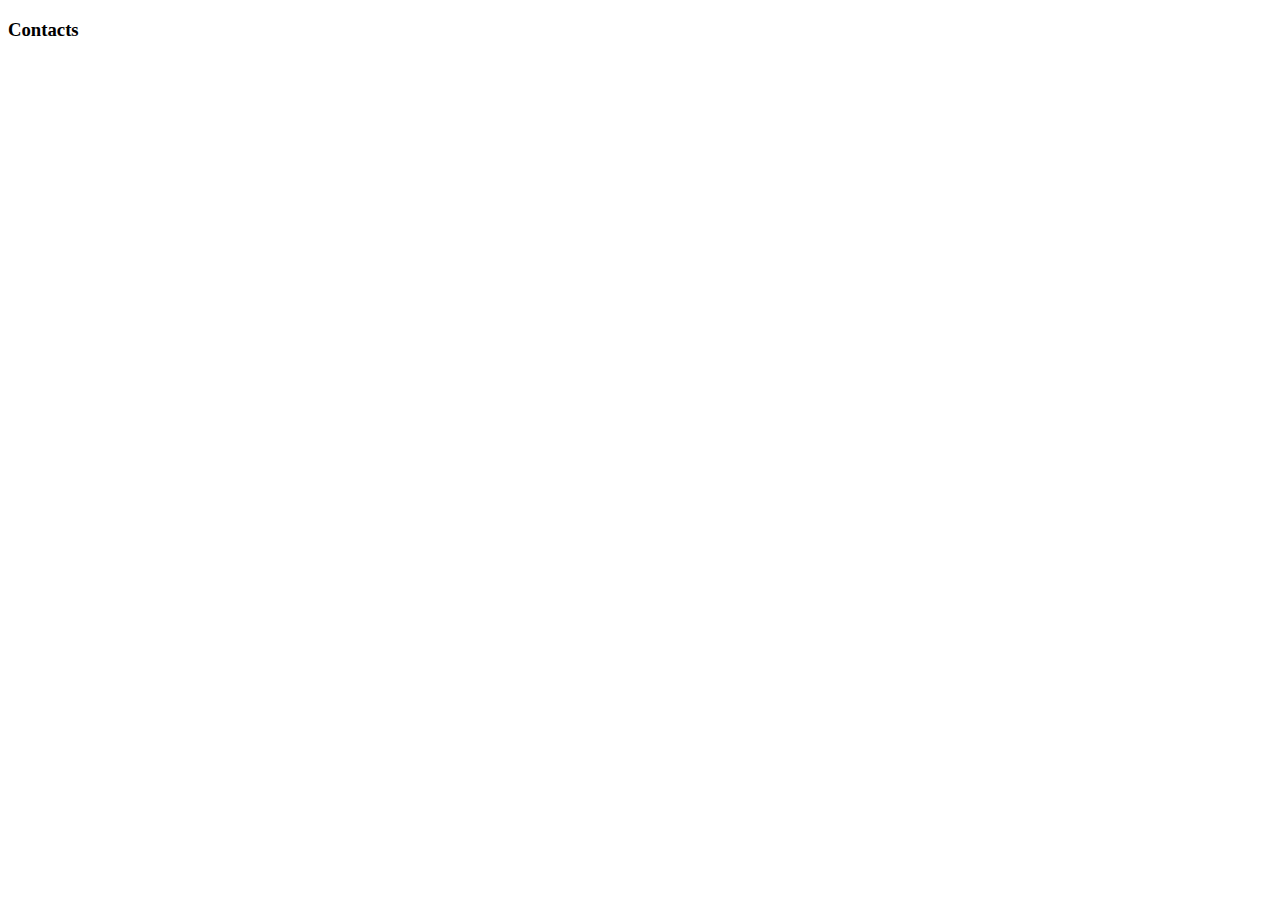
==== contacts.html @ df5e1445 "HTML Tema2" ====
<!DOCTYPE html>
<html lang="en">
<head>
    <meta charset="UTF-8">
    <meta http-equiv="X-UA-Compatible" content="IE=edge">
    <meta name="viewport" content="width=device-width, initial-scale=1.0">
    <title>Contacts</title>
</head>
<body>
    <h3>Contacts</h3>
</body>
</html>
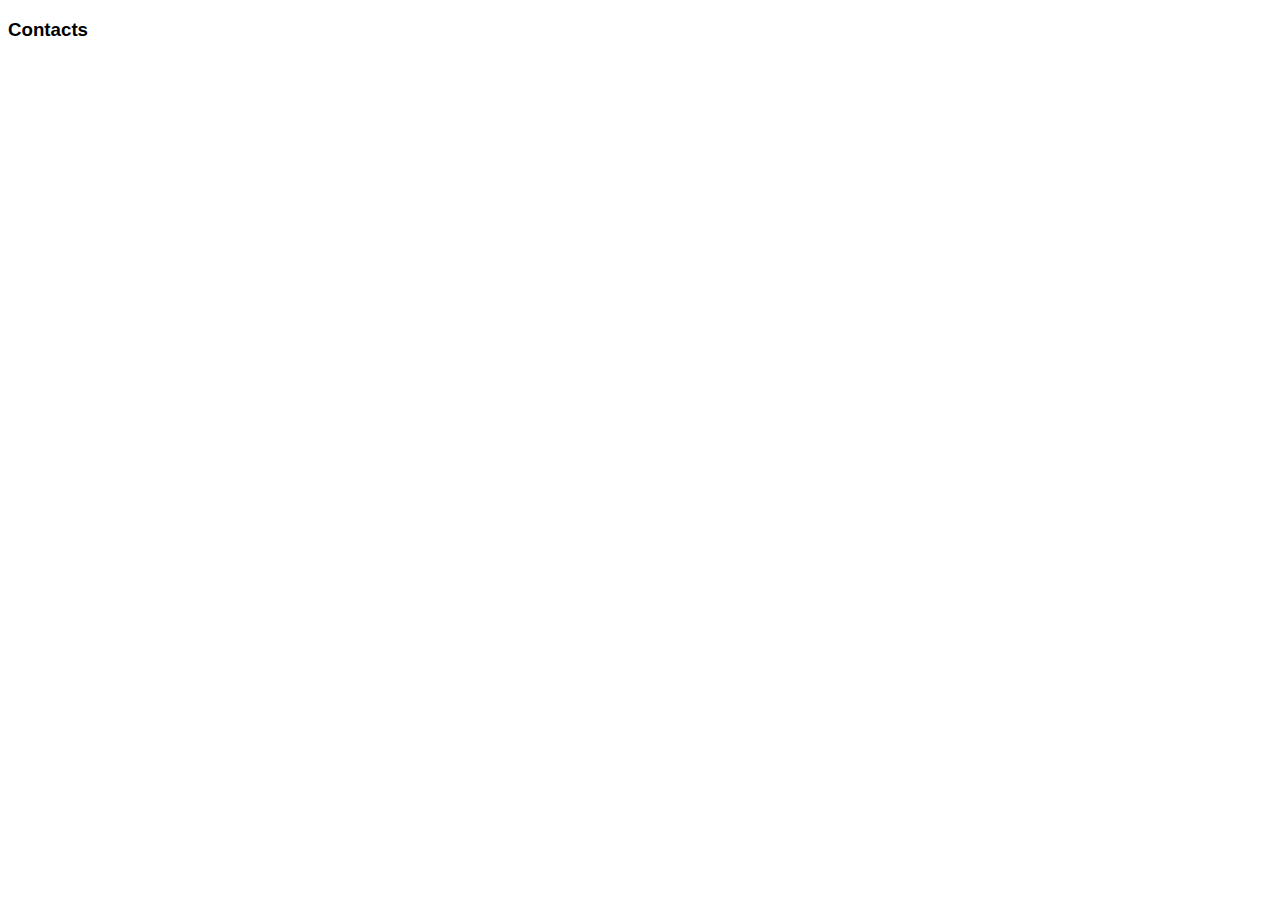
==== commit 3ba73699: "Upgrade Tema 2 HTML" ====
--- a/contacts.html
+++ b/contacts.html
@@ -5,6 +5,7 @@
     <meta http-equiv="X-UA-Compatible" content="IE=edge">
     <meta name="viewport" content="width=device-width, initial-scale=1.0">
     <title>Contacts</title>
+    <link rel="stylesheet" href="css/styles.css" />
 </head>
 <body>
     <h3>Contacts</h3>
--- a/css/styles.css
+++ b/css/styles.css
@@ -0,0 +1,144 @@
+header {
+  color: #757575;
+  font-size: 14px;
+  font-family: Roboto;
+  font-style: normal;
+  font-weight: 500;
+  line-height: normal;
+  letter-spacing: 0.28px;
+  background: #fff;
+}
+body {
+  background-color: #fff;
+  font-family: Roboto, sans-serif;
+  font-weight: 700;
+}
+
+.title-page {
+  color: #fff;
+  font-size: 44px;
+
+  font-style: normal;
+  font-weight: 900;
+  line-height: 60px;
+  letter-spacing: 2.64px;
+  text-transform: uppercase;
+}
+.buton {
+  color: #fff;
+  background: #2196f3;
+  text-align: center;
+  font-size: 16px;
+
+  font-style: normal;
+
+  line-height: 30px;
+  letter-spacing: 0.96px;
+  background: #2196f3;
+}
+.title-work {
+  color: #212121;
+  font-size: 14px;
+
+  line-height: normal;
+  letter-spacing: 0.42px;
+  text-transform: uppercase;
+}
+.details-work {
+  color: #757575;
+  font-size: 14px;
+
+  line-height: 24px;
+  letter-spacing: 0.42px;
+}
+.title-intermediar {
+  color: #212121;
+
+  font-size: 36px;
+
+  line-height: normal;
+  letter-spacing: 1.08px;
+}
+.name-team {
+  color: #212121;
+  font-size: 16px;
+
+  font-weight: 500;
+  line-height: normal;
+  letter-spacing: 0.48px;
+}
+.speciality {
+  color: #757575;
+  font-size: 16px;
+
+  font-weight: 400;
+  line-height: normal;
+  letter-spacing: 0.48px;
+}
+footer {
+  background: #2f303a;
+  color: #fff;
+  font-size: 14px;
+  font-family: Roboto;
+  font-style: normal;
+  font-weight: 400;
+  line-height: normal;
+  letter-spacing: 0.42px;
+}
+.title-zone {
+  background: #2f303a;
+}
+.team-zone {
+  background: #f5f4fa;
+}
+.sigla-blue-color {
+  color: #2196f3;
+  font-size: 26px;
+  font-family: Raleway;
+  font-style: normal;
+  font-weight: 700;
+  line-height: normal;
+  letter-spacing: 0.78px;
+}
+.sigla-white-color {
+  color: #fff;
+  font-size: 26px;
+  font-family: Raleway;
+  font-style: normal;
+  font-weight: 700;
+  line-height: normal;
+  letter-spacing: 0.78px;
+}
+.sigla-black-color {
+  color: #000;
+  font-size: 26px;
+  font-family: Raleway;
+  font-style: normal;
+  font-weight: 700;
+  line-height: normal;
+  letter-spacing: 0.78px;
+}
+.name-product {
+  color: #212121;
+  font-size: 18px;
+
+  line-height: 36px;
+  letter-spacing: 1.08px;
+}
+.category-product {
+  color: #757575;
+  font-size: 16px;
+
+  font-weight: 400;
+  line-height: 30px;
+  letter-spacing: 0.48px;
+}
+ul {
+  list-style-type: none;
+}
+button {
+  background-color: #f5f4fa;
+}
+.first-button {
+  background-color: #2196f3;
+}
